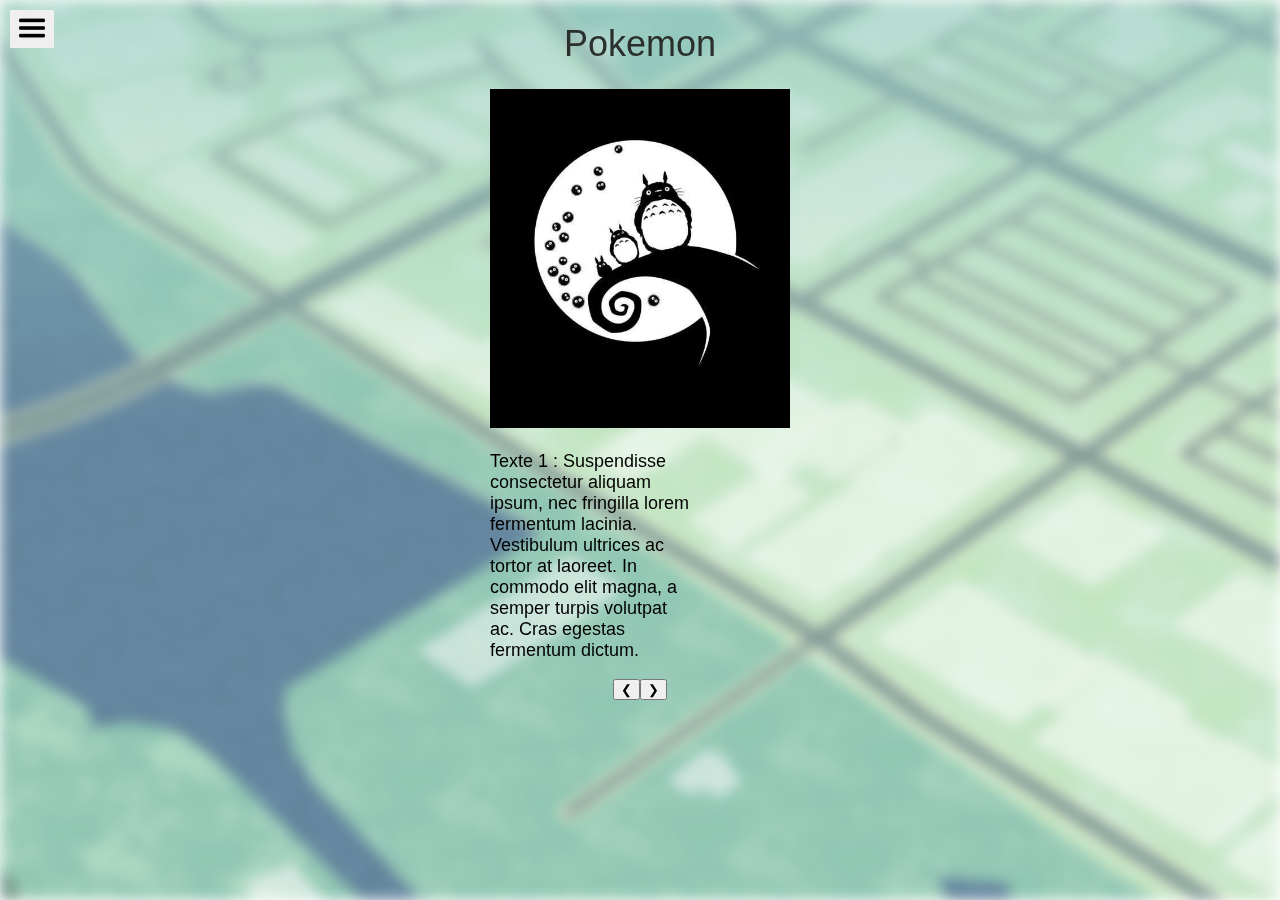
==== pageSlider.html @ 3c9b9635 "6 dec" ====
<!DOCTYPE html>
<html lang="en">

<head>
    <title>Pokeder - Slider</title>
    <meta charset="utf-8">
    <meta name="author" content="Laurine Lafontaine - Lucie Lesbats">
    <meta name="description" content="WEB Project" />
    <meta name="viewport" content="width=device-width, initial-scale=1.0, minimum-scale=1.0" />
    <link rel="icon" href="img/favicon.png"/>
    <link rel="stylesheet" href="css/styles.css">
</head>

<body>
    <nav>
        <ul>
            <li>Item 1</li>
            <li>Item 2</li>
            <li>Item 3</li>
            <li>Item 4</li>
        </ul>
    </nav>
    <main>
       <button type="button" id="bouton"><img src="img/menu_icon.png" alt="menu"/> </button>
        <h1>Pokemon</h1>
        <section id="sectionImg" class="section">
            <div class="lesDiv">
                <img src="img/totoroImage1.jpg" alt="blabla" />
                <p>Texte 1 : Suspendisse consectetur aliquam ipsum, nec fringilla lorem fermentum lacinia. Vestibulum ultrices ac tortor at laoreet. In commodo elit magna, a semper turpis volutpat ac. Cras egestas fermentum dictum.</p>
            </div>
            <div class="lesDiv">
                <img src="img/totoroImage2.jpeg" alt="blabla" />
                <p>Texte 2 : Suspendisse consectetur aliquam ipsum, nec fringilla lorem fermentum lacinia. Vestibulum ultrices ac tortor at laoreet. In commodo elit magna, a semper turpis volutpat ac. Cras egestas fermentum dictum.</p>
            </div>
            <div class="lesDiv">
                <img src="img/totoroImage3.jpg" alt="blabla" />
                <p>Texte 3 : Suspendisse consectetur aliquam ipsum, nec fringilla lorem fermentum lacinia. Vestibulum ultrices ac tortor at laoreet. In commodo elit magna, a semper turpis volutpat ac. Cras egestas fermentum dictum.</p>
            </div>
            <div class="lesDiv">
                <img src="img/totoroImage4.jpg" alt="blabla" />
                <p>Texte 4 : Suspendisse consectetur aliquam ipsum, nec fringilla lorem fermentum lacinia. Vestibulum ultrices ac tortor at laoreet. In commodo elit magna, a semper turpis volutpat ac. Cras egestas fermentum dictum.</p>
            </div>
            <div class="lesDiv">
                <img src="img/totoroImage5.jpg" alt="blabla" />
                <p>Texte 5 : Suspendisse consectetur aliquam ipsum, nec fringilla lorem fermentum lacinia. Vestibulum ultrices ac tortor at laoreet. In commodo elit magna, a semper turpis volutpat ac. Cras egestas fermentum dictum.</p>
            </div>
        </section>
        <section class="section">
            <button id="leftButton" onclick="plusDivs(-1)">&#10094;</button>
            <button id="rightButton" onclick="plusDivs(+1)">&#10095;</button>
        </section>
    </main>
    <script src="js/slider.js"></script>
    <script src="js/menu.js"></script>


</body>

</html>
---- css/styles.css ----
body {
    color: black;
    font-family: Lato, sans-serif;
    font-size: 18px;
    margin: 0;
}
body::before{
    content: '';
    background-image: url(../img/background.jpg);
    background-size: cover;
    height: 100vh;
    width: 100vw;
    position: fixed;
    top: 0;
    left: 0;
    z-index: -1;
    filter:blur(7px) grayscale(70%);
}



/* Nav */
#bouton{
    transition: all 1s cubic-bezier(0.65,0.01,0.3,1);
    position: fixed;
    top: 0;
    left: 0;
    transform: translateX(0px);
    border: none;
    margin: 10px;
    padding: 3px 7px 2px 7px;
}
#bouton img{
    width: 30px;
}
nav {
    width: 300px;
    height: 100vh;
    background-color: aqua;
    margin: 0;
    position: fixed;
    top: 0;
    left: 0;
    transform: translateX(-300px);
    transition: transform 1s cubic-bezier(0.65,0.01,0.3,1);
}
.actived{
    transform: translateX(0px);
}
.decale{
    transform: translateX(300px)!important;
}



/* Main */
h1, h2 {
    color: #2a2f2c;
    font-weight: bold;
    font-weight: 300;
    line-height: 1.125;
}
h1{
    text-align: center;
}
.firstPar{
    margin-left: 50px;
}
main{
    display: flex;
    flex-direction: column;
    align-content: center;
    align-items: center;
    height: 100vh;
}
#content{
    margin-top: 50px;
    width: 800px;
    display: flex;
    flex-direction: column;
    align-items: center;
}
#pokemon {
    display: flex;
    flex-wrap: wrap;
}



form {
    margin-top: 20px;
    width: 500px;
}
.divs{
    display: flex;
    flex-direction: row;
    margin: 15px 0;
}
.label{
    display: block;
    width: 150px;
}
#gender-female, #gender-male{
    margin: 5px 10px;
}
#pokeType{
    width: 150px;
    margin-left: 20px;
}



/* Slider */ 
.section{
    display: flex;
    flex-direction: row;
    justify-content: center;
}

.lesDiv img {
    width: 300px;
}
.lesDiv p {
    width: 200px;
}
.active{
    display: block;
}
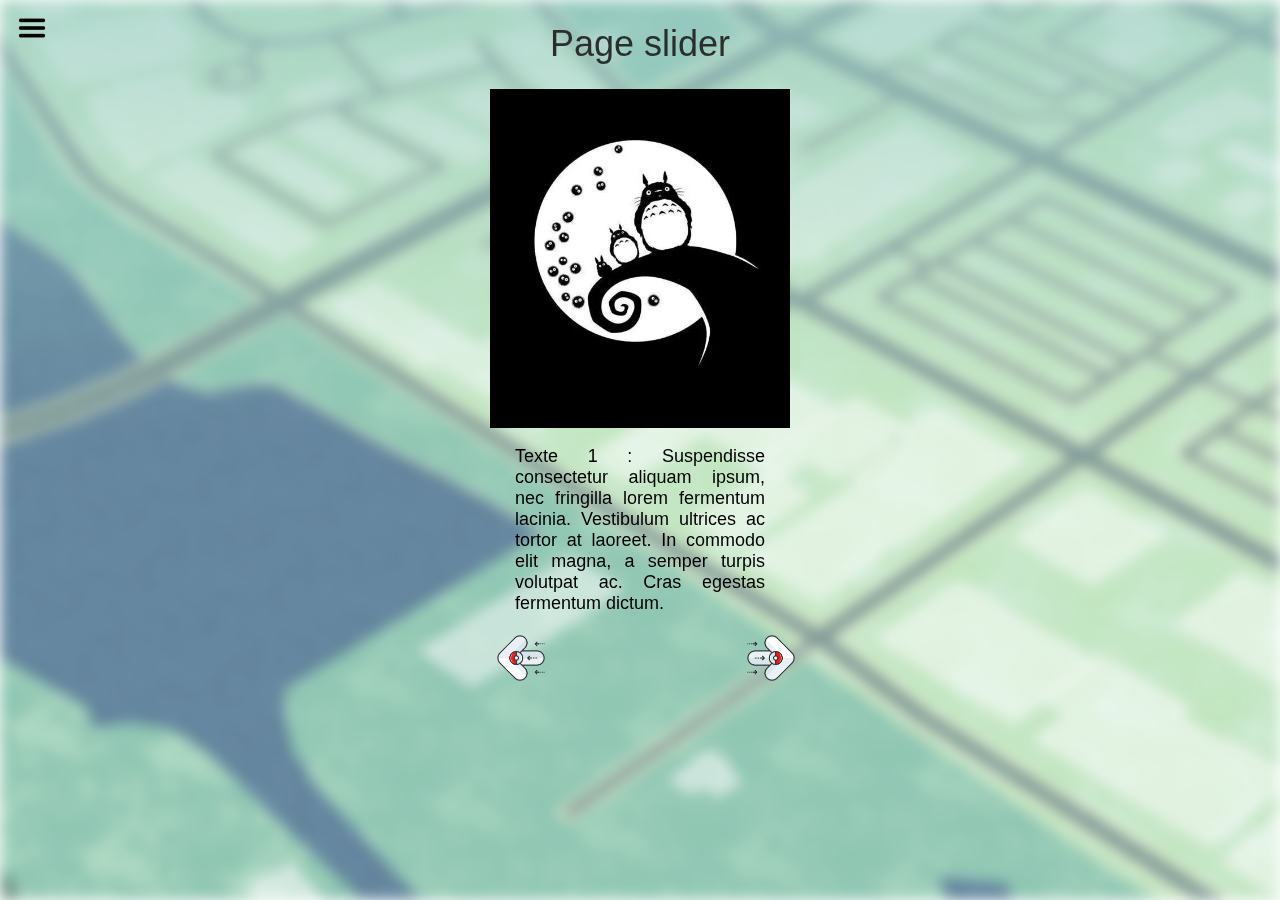
==== commit 443f8d23: "6 dec v2" ====
--- a/pageSlider.html
+++ b/pageSlider.html
@@ -22,9 +22,9 @@
     </nav>
     <main>
        <button type="button" id="bouton"><img src="img/menu_icon.png" alt="menu"/> </button>
-        <h1>Pokemon</h1>
+        <h1>Page slider</h1>
         <section id="sectionImg" class="section">
-            <div class="lesDiv">
+            <div class="lesDiv divActive">
                 <img src="img/totoroImage1.jpg" alt="blabla" />
                 <p>Texte 1 : Suspendisse consectetur aliquam ipsum, nec fringilla lorem fermentum lacinia. Vestibulum ultrices ac tortor at laoreet. In commodo elit magna, a semper turpis volutpat ac. Cras egestas fermentum dictum.</p>
             </div>
@@ -44,11 +44,12 @@
                 <img src="img/totoroImage5.jpg" alt="blabla" />
                 <p>Texte 5 : Suspendisse consectetur aliquam ipsum, nec fringilla lorem fermentum lacinia. Vestibulum ultrices ac tortor at laoreet. In commodo elit magna, a semper turpis volutpat ac. Cras egestas fermentum dictum.</p>
             </div>
+            <section class="sectionBtnSlide">
+                <button id="leftButton" class="btnSlide" onclick="plusDivs(-1)"><img src="img/flecheG.png" alt="fleche vers la gauche"/> </button>
+                <button id="rightButton" onclick="plusDivs(+1)" class="btnSlide"><img src="img/flecheD.png" alt="fleche vers la droite"/></button>
+            </section>
         </section>
-        <section class="section">
-            <button id="leftButton" onclick="plusDivs(-1)">&#10094;</button>
-            <button id="rightButton" onclick="plusDivs(+1)">&#10095;</button>
-        </section>
+        
     </main>
     <script src="js/slider.js"></script>
     <script src="js/menu.js"></script>
--- a/css/styles.css
+++ b/css/styles.css
@@ -17,8 +17,6 @@
     filter:blur(7px) grayscale(70%);
 }
 
-
-
 /* Nav */
 #bouton{
     transition: all 1s cubic-bezier(0.65,0.01,0.3,1);
@@ -29,6 +27,8 @@
     border: none;
     margin: 10px;
     padding: 3px 7px 2px 7px;
+    background: none;
+    border: none;
 }
 #bouton img{
     width: 30px;
@@ -71,7 +71,7 @@
     flex-direction: column;
     align-content: center;
     align-items: center;
-    height: 100vh;
+    min-height: 100vh;
 }
 #content{
     margin-top: 50px;
@@ -84,12 +84,13 @@
     display: flex;
     flex-wrap: wrap;
 }
-
-
-
+/* Form */
 form {
     margin-top: 20px;
     width: 500px;
+    height: auto;
+    display: flex;
+    flex-direction: column;
 }
 .divs{
     display: flex;
@@ -107,26 +108,54 @@
     width: 150px;
     margin-left: 20px;
 }
+#sendIt{
+    background: none;
+    border: none;
+    height: 100px;
+}
+#sendIt img{
+    height: 70px;
+}
 
 
 
 /* Slider */ 
-.section{
+.section, .sectionBtnSlide{
     display: flex;
+    flex-direction: column;
+    justify-content: center;
+    align-content: center;
+}
+.sectionBtnSlide{
     flex-direction: row;
-    justify-content: center;
 }
-
+.lesDiv{
+    display: none;
+}
+.divActive{
+    display: flex;
+    flex-direction: column;
+    align-items: center;
+}
 .lesDiv img {
     width: 300px;
 }
 .lesDiv p {
-    width: 200px;
+    width: 250px;
+    text-align: justify;
 }
 .active{
     display: block;
 }
+.btnSlide{
+    margin: 0 100px;
+}
+.btnSlide, .btnSlide img{
+    width: 50px;
+    height: 50px;
+    background: none;
+    border: none;
+}
 
 
 
-
